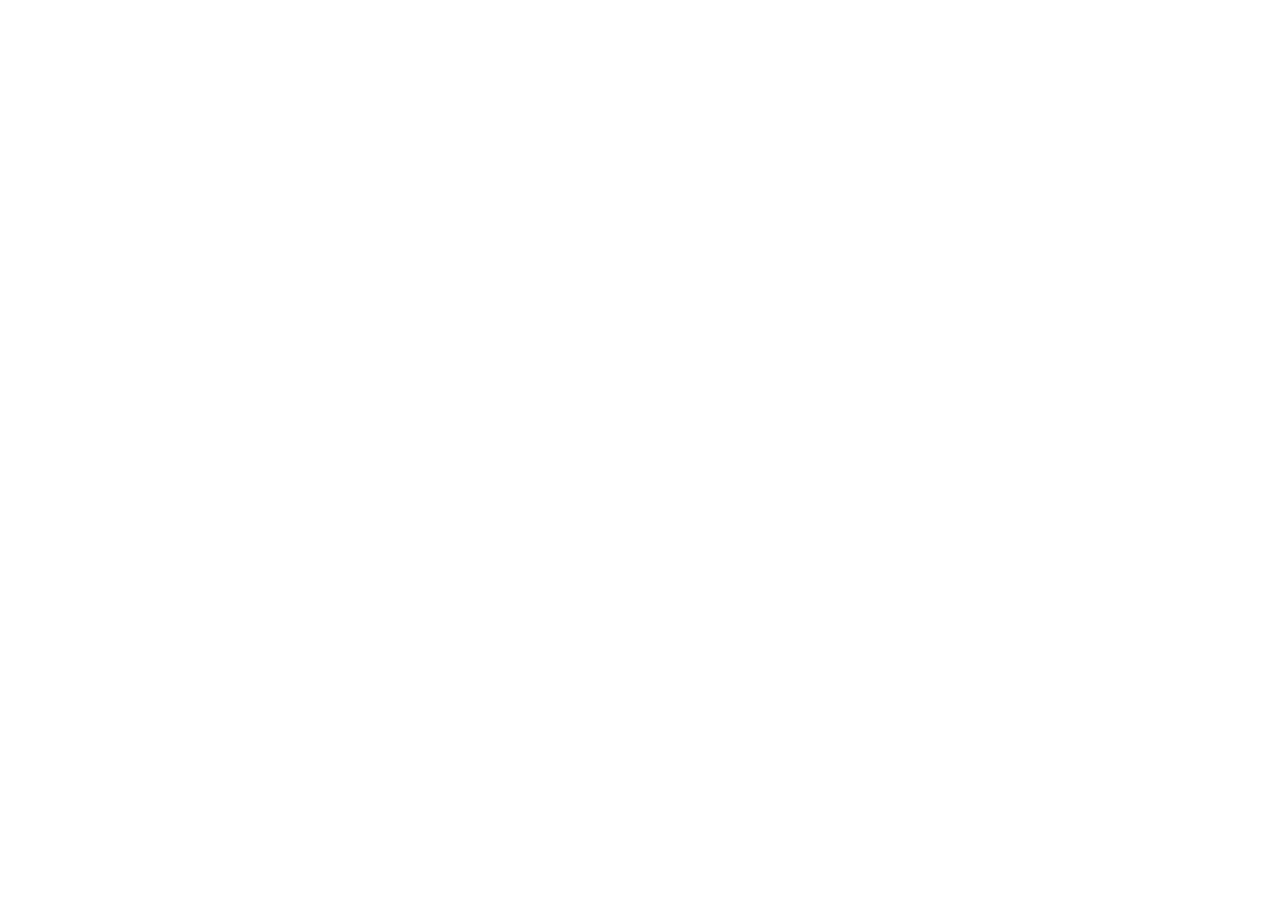
==== en/index.html @ 17a86e1e "Initital Project Structure" ====
<!DOCTYPE html>
<html lang="en">

<head>
    <meta charset="UTF-8">
    <meta name="viewport" content="width=device-width, initial-scale=1.0">
    <title>Sieu Nguyen Thánh</title>

    <!-- Links -->
    <link rel="alternate" hreflang="en" href="en/index.html">
    <link rel="alternate" hreflang="vi" href="index.html">
</head>

<body>

</body>

</html>
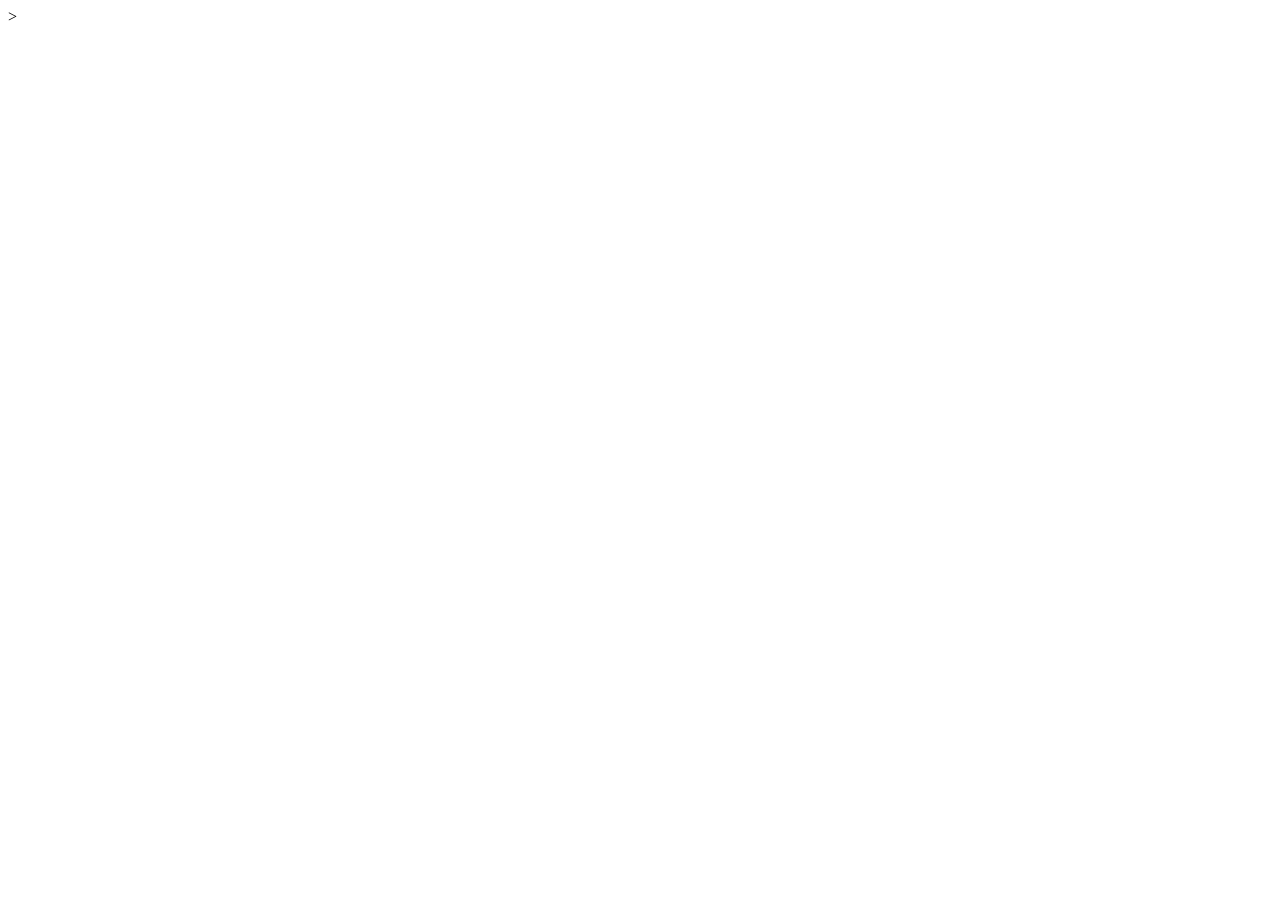
==== commit d3496419: "Create main page" ====
--- a/en/index.html
+++ b/en/index.html
@@ -3,12 +3,19 @@
 
 <head>
     <meta charset="UTF-8">
-    <meta name="viewport" content="width=device-width, initial-scale=1.0">
+    <meta name="description" content="Portfolio của Nguyen Thanh Sieu - Software Engineer, Web Developer" />
+    <meta name="viewport" content="width=device-width, initial-scale=1.0" />>
     <title>Sieu Nguyen Thánh</title>
 
     <!-- Links -->
     <link rel="alternate" hreflang="en" href="en/index.html">
     <link rel="alternate" hreflang="vi" href="index.html">
+
+    <!-- Styles -->
+    <link rel="stylesheet" href="assets/css/base.css">
+    <link rel="stylesheet" href="assets/css/layout.css">
+    <link rel="stylesheet" href="assets/css/components.css">
+    <link rel="stylesheet" href="assets/css/interaction.css">
 </head>
 
 <body>
